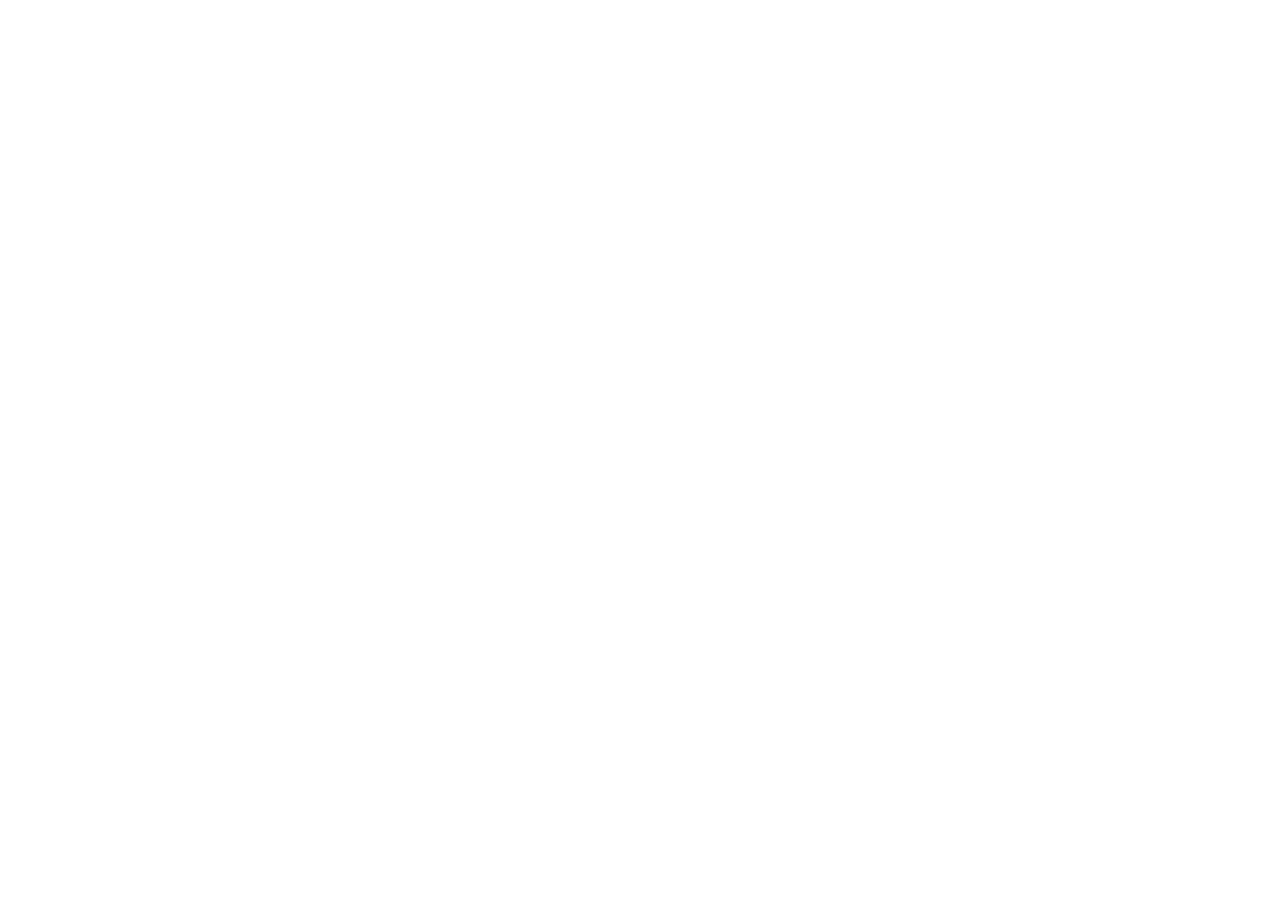
==== index.html @ d01cd32f "add" ====
<!DOCTYPE html>
<html lang="en">
<head>
    <meta charset="UTF-8">
    <meta name="viewport" content="width=device-width, initial-scale=1.0">
    <title>Document</title>
</head>
<body>
    
</body>
</html>
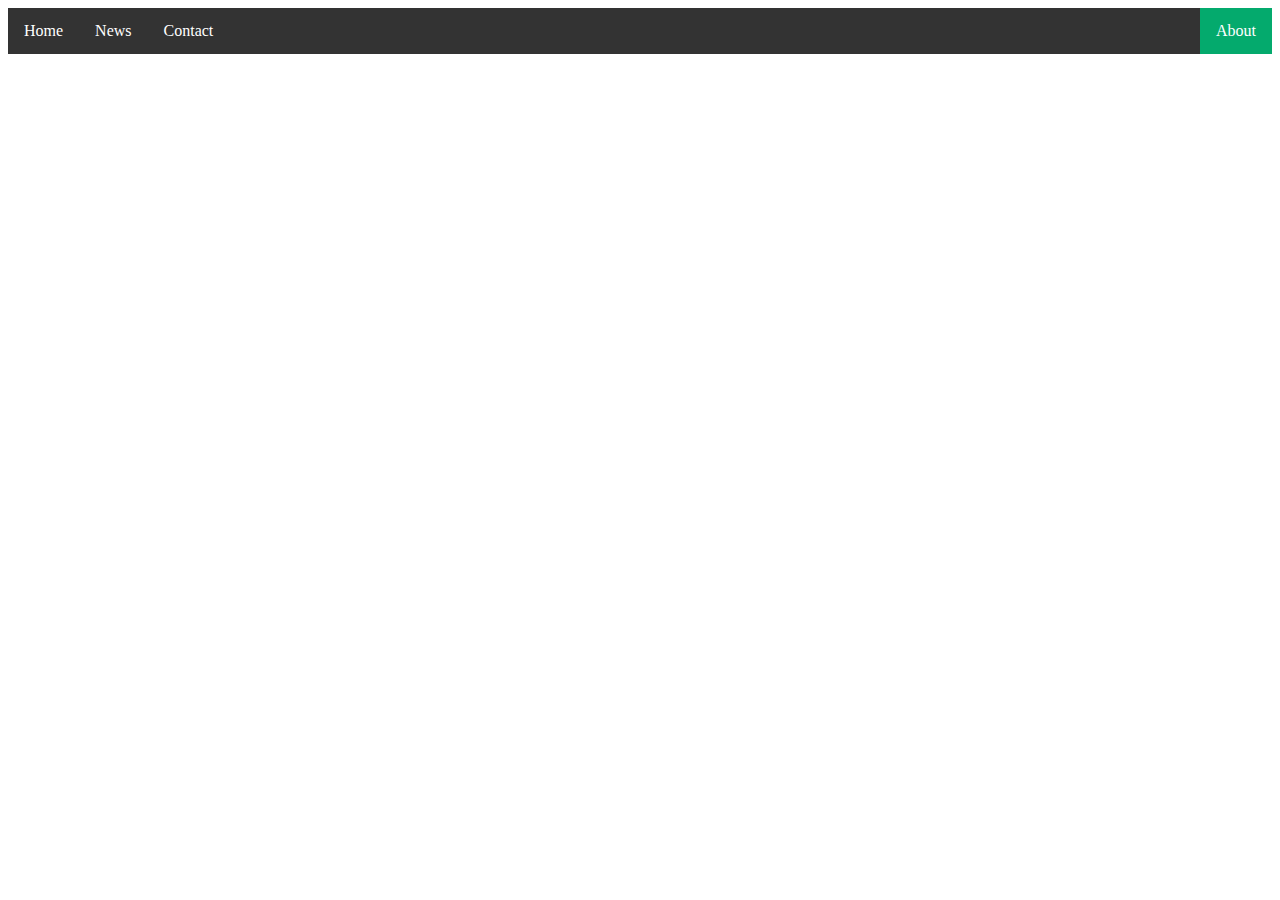
==== commit b1e609a8: "add" ====
--- a/index.html
+++ b/index.html
@@ -1,11 +1,17 @@
 <!DOCTYPE html>
-<html lang="en">
+<html>
 <head>
-    <meta charset="UTF-8">
-    <meta name="viewport" content="width=device-width, initial-scale=1.0">
-    <title>Document</title>
+<link rel="stylesheet" href="style.css">
+<link rel="stylesheet" href="script.js">
 </head>
 <body>
-    
+
+<ul>
+  <li><a href="#home">Home</a></li>
+  <li><a href="#news">News</a></li>
+  <li><a href="#contact">Contact</a></li>
+  <li style="float:right"><a class="active" href="#about">About</a></li>
+</ul>
+
 </body>
-</html>+</html>
--- a/style.css
+++ b/style.css
@@ -0,0 +1,67 @@
+
+ul {
+  list-style-type: none;
+  margin: 0;
+  padding: 0;
+  overflow: hidden;
+  background-color: #333;
+}
+
+li {
+  float: left;
+}
+
+li a {
+  display: block;
+  color: white;
+  text-align: center;
+  padding: 14px 16px;
+  text-decoration: none;
+}
+
+li a:hover:not(.active) {
+  background-color: #111;
+}
+
+.active {
+  background-color: #04AA6D;
+}
+.dropbtn {
+    background-color: #4CAF50;
+    color: white;
+    padding: 16px;
+    font-size: 16px;
+    border: none;
+    cursor: pointer;
+  }
+  
+  .dropdown {
+    position: relative;
+    display: inline-block;
+  }
+  
+  .dropdown-content {
+    display: none;
+    position: absolute;
+    background-color: #f9f9f9;
+    min-width: 160px;
+    box-shadow: 0px 8px 16px 0px rgba(0,0,0,0.2);
+    z-index: 1;
+  }
+  
+  .dropdown-content a {
+    color: black;
+    padding: 12px 16px;
+    text-decoration: none;
+    display: block;
+  }
+  
+  .dropdown-content a:hover {background-color: #f1f1f1}
+  
+  .dropdown:hover .dropdown-content {
+    display: block;
+  }
+  
+  .dropdown:hover .dropbtn {
+    background-color: #3e8e41;
+  }